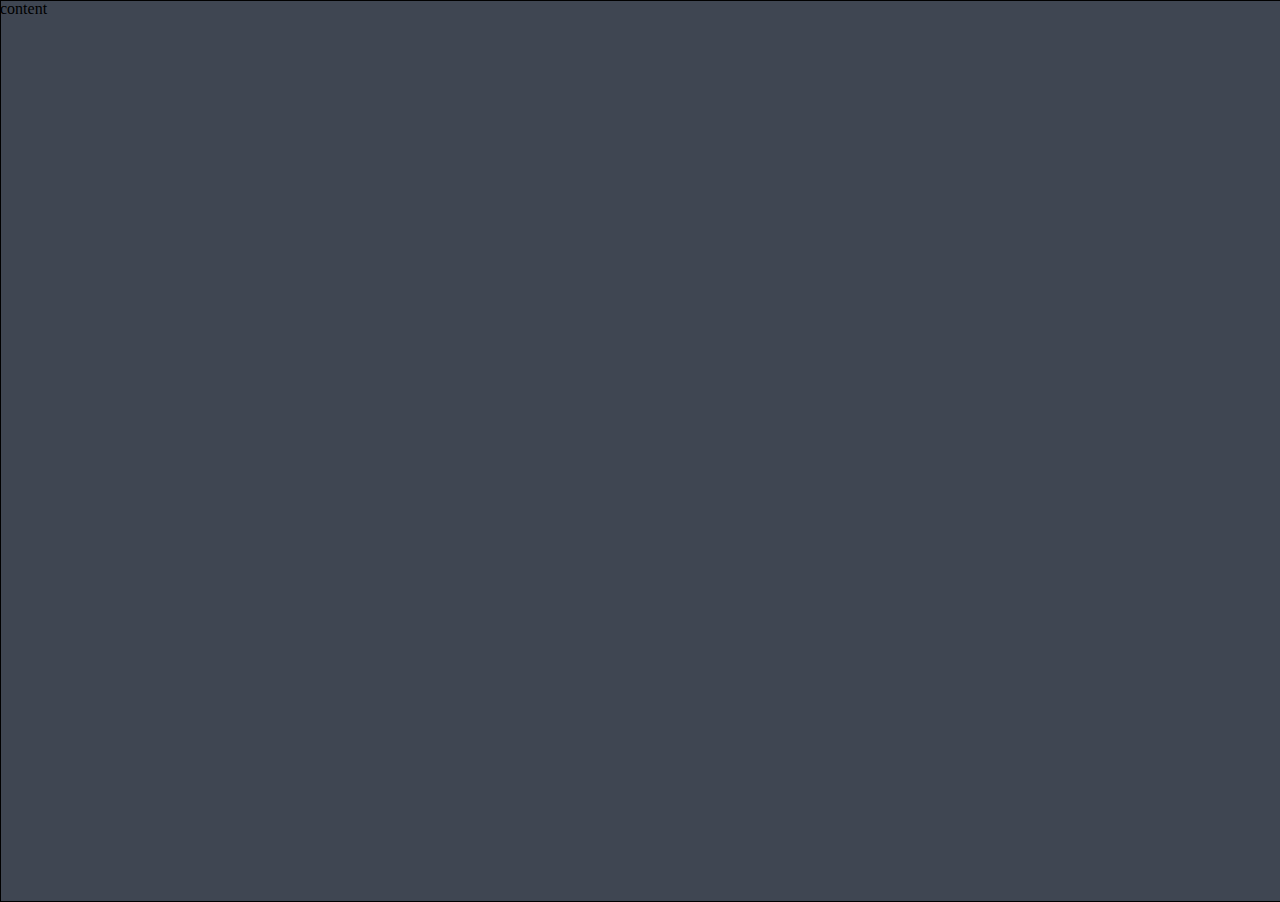
==== index.html @ c69cae31 "add absolute urls for images - for use on github pages" ====
<!doctype html>

<htmllang="en">
<head>
  <meta charset="utf-8">

  <title>A recreation of the canva.com homepage effect</title>

  <link rel="stylesheet" href="css/style.css">

  <!--[if lt IE 9]>
    <script src="https://cdnjs.cloudflare.com/ajax/libs/html5shiv/3.7.3/html5shiv.js"></script>
  <![endif]-->
</head>

<body id ="page">    
  <canvas id="canvas">
      <p>Your browser doesn’t currently support HTML5 Canvas.</p>
  </canvas> 
  <div class = "container">
    <div class = "content">
      content
    </div>
  </div>
  <script src="js/script.js"></script>  
</body>
</html>
---- css/style.css ----
body {
  background-color: #3f4652;
  background-image: url("https://dl.dropboxusercontent.com/content_link/Jrn8vKyNXueWTb2kAYgqyA8SGf9xZtKjbrmmEzTf8Wulazr87fHk5AupgfrK8tnL/file");
  background-size: cover;    
  min-height: 100%;
    
  margin: 0;
  border: 0 none #fff;
  padding: 0;
  /*Stop body from showing beyond viewport*/
  overflow:  hidden;    
}

.container {
  /*make content fill full viewport*/
  min-height: 100vh
}

canvas {
  /*Give it a border for testing*/
  border: solid 1px #000;
  
  /* make position absolute so overlays on top of content*/
  position: absolute;
  left: 0;
  top: 0;  
}
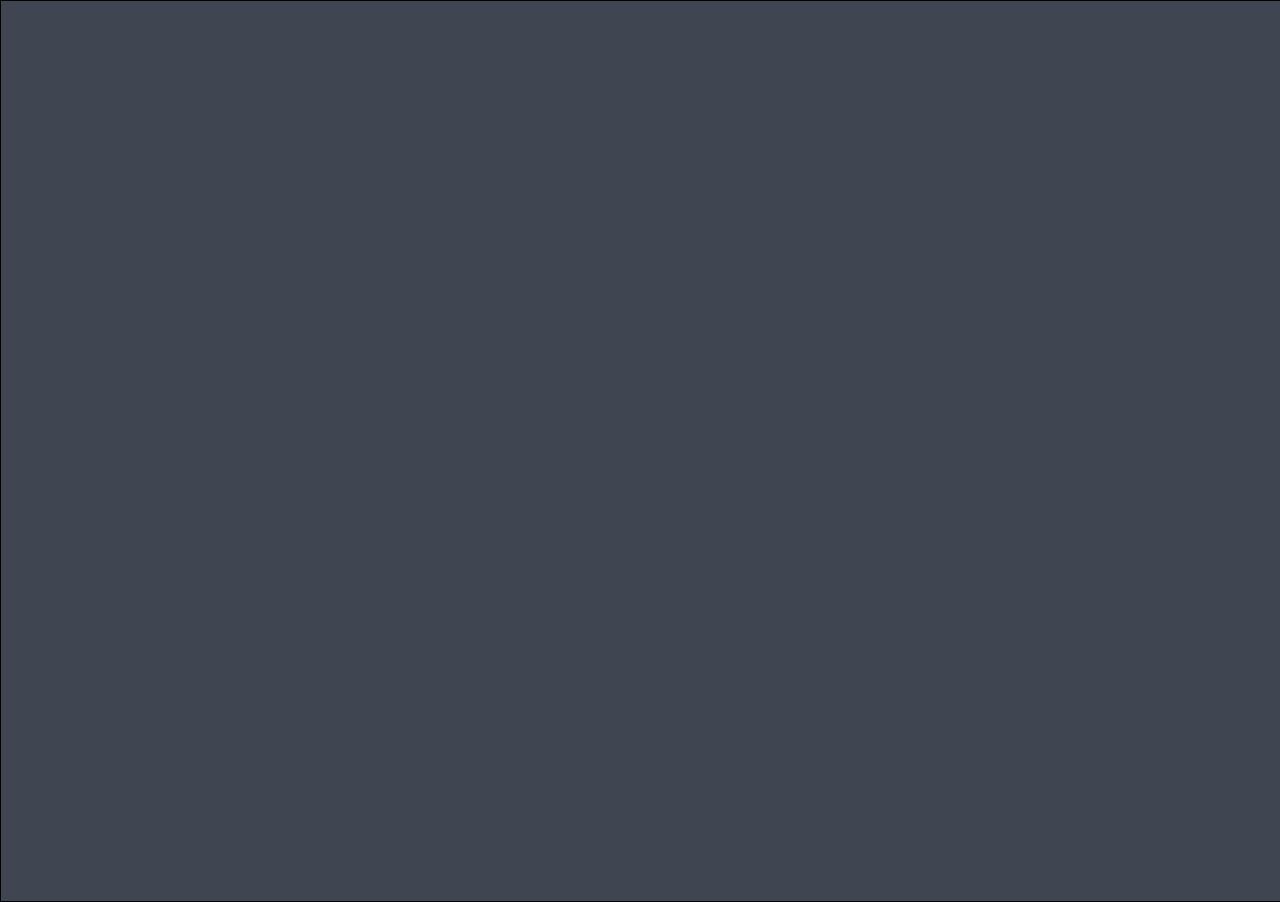
==== commit 8e3c2caa: "remove holding content" ====
--- a/index.html
+++ b/index.html
@@ -19,7 +19,6 @@
   </canvas> 
   <div class = "container">
     <div class = "content">
-      content
     </div>
   </div>
   <script src="js/script.js"></script>  
